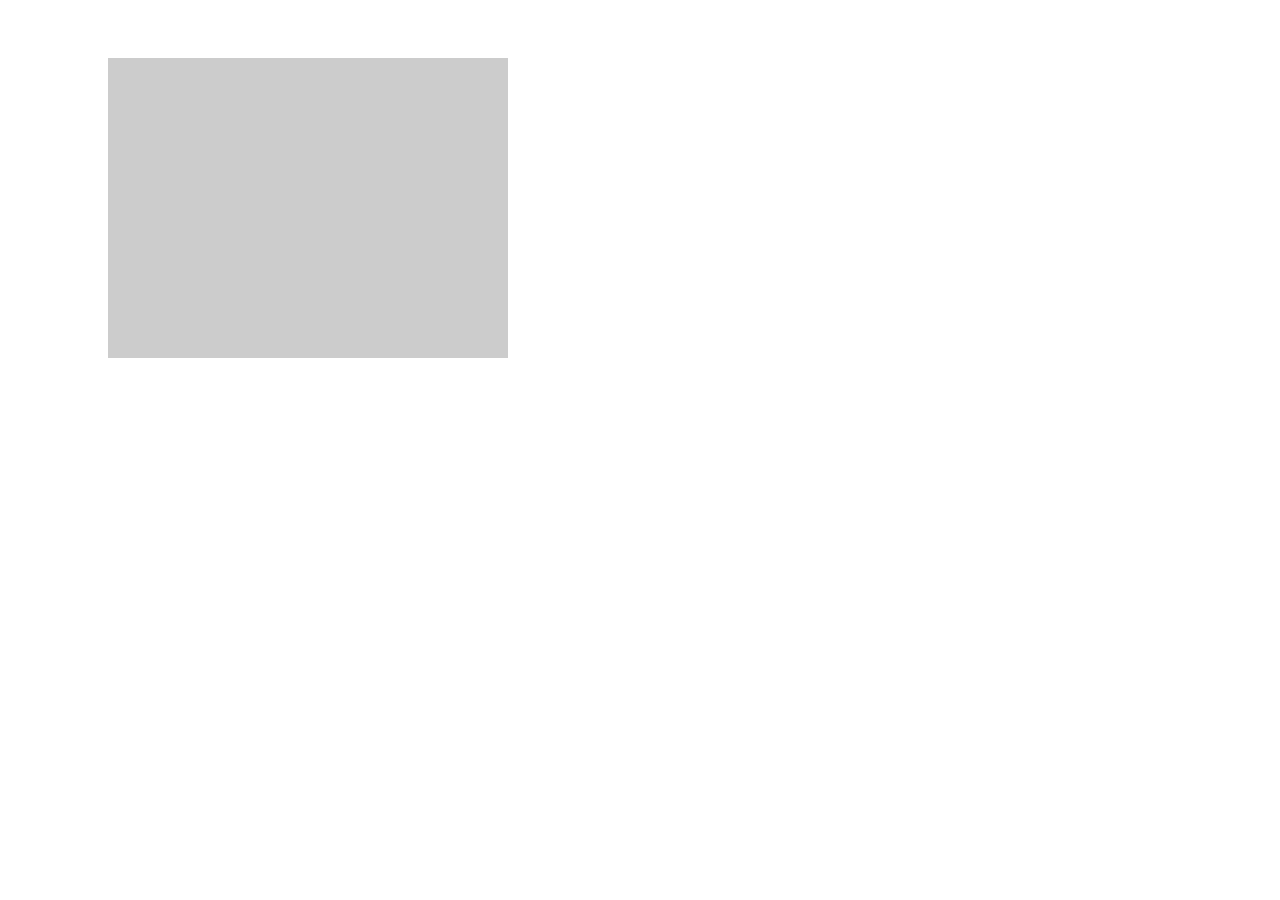
==== index.html @ 73fc304d "inital commit" ====
<!DOCTYPE html>
<html>
  <head>
    <title>D3 - Data Driven Documents</title>
    <script src="https://cdnjs.cloudflare.com/ajax/libs/d3/3.5.16/d3.js" charset="utf-8"></script>
    <script src="https://cdnjs.cloudflare.com/ajax/libs/underscore.js/1.8.3/underscore.js"></script>
    <style type="text/css">
      body {
        padding-top: 50px;
        padding-left: 100px;
      }
      .bar {
        display: inline-block;
        width: 20px;
        height: 75px; /* Gets overriden by D3-assigned height below */
        margin-right: 2px;
        fill: teal;
      }
      #chartArea {
        width: 400px;
        height: 300px;
        background-color: #CCC;
      }
    </style>
  </head>
  <body>
    <div id="chartArea"></div>
    <script type="text/javascript">
      var dataset = _.map(_.range(75), function (i) {
        return Math.random() * 500;
      });
      var w = 400, h = 300;

      var svg = d3.select('#chartArea').append('svg')
      .attr('width', w)
      .attr('height', h);

        var xScale = d3.scale.ordinal()
      .domain(dataset)
        .rangeBands([0, w], 0.1, 0.3);

        var yScale = d3.scale.linear()
      .domain([0, d3.max(dataset) * 1.1])
        .range([0, h]);

        var colorScale = d3.scale.linear()
      .domain([0, dataset.length])
        .range(['yellow', 'green']);

        svg.selectAll('rect')
        .data(dataset)
      .enter()
        .append('rect')
        .attr('class', 'bar')
        .attr('x', function (d, i) {
          return xScale(d);
        })
      .attr('y', function (d) {
        return h - yScale(d);
      })
      .attr('width', xScale.rangeBand())
      .attr('height', function (d) {
        return yScale(d);
      })
      .attr('fill', function (d, i) {
        return colorScale(i);
      });
    </script>
  </body>
</html>
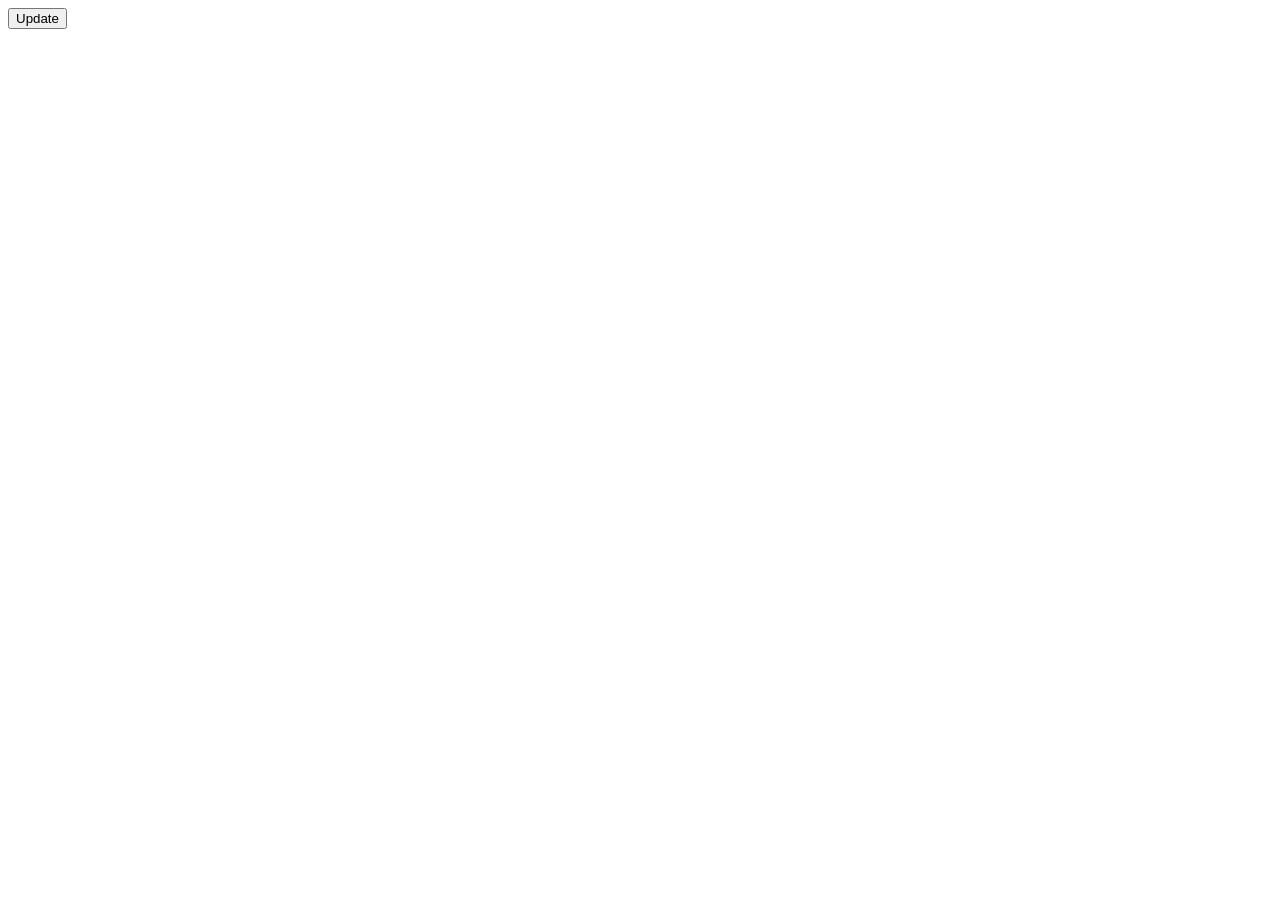
==== commit 0a4484c2: "havent commited in a while" ====
--- a/index.html
+++ b/index.html
@@ -2,69 +2,115 @@
 <html>
   <head>
     <title>D3 - Data Driven Documents</title>
-    <script src="https://cdnjs.cloudflare.com/ajax/libs/d3/3.5.16/d3.js" charset="utf-8"></script>
+    <script src="https://cdnjs.cloudflare.com/ajax/libs/d3/3.5.16/d3.js"></script>
     <script src="https://cdnjs.cloudflare.com/ajax/libs/underscore.js/1.8.3/underscore.js"></script>
+    <script src="https://cdnjs.cloudflare.com/ajax/libs/jquery/3.1.0/jquery.js"></script>
     <style type="text/css">
-      body {
-        padding-top: 50px;
-        padding-left: 100px;
+      #chartArea {
+        background-color: #CCC;
       }
-      .bar {
+      .bubble {
         display: inline-block;
-        width: 20px;
-        height: 75px; /* Gets overriden by D3-assigned height below */
-        margin-right: 2px;
-        fill: teal;
+        fill: purple;
+        fill-opacity: 0.5;
+        stroke: black;
+        stroke-weight: 1px;
       }
-      #chartArea {
-        width: 400px;
-        height: 300px;
-        background-color: #CCC;
+      .bubble:hover {
+        fill: red;
+      }
+      .axis path, .axis line {
+        fill: none;
+        stroke: #000;
+        stroke-width: 1px;
+        shape-rendering: crispEdges;
       }
     </style>
   </head>
   <body>
     <div id="chartArea"></div>
+    <button onclick="update()">Update</button>
+    <script src="data.js"></script>
     <script type="text/javascript">
-      var dataset = _.map(_.range(75), function (i) {
-        return Math.random() * 500;
-      });
-      var w = 400, h = 300;
+
+      function getData(jdata) {
+        //index = jdata["headers"].indexOf(indexer)
+        data = []
+        $.each(jdata, function(key, val) {
+          data.push({
+            k: key,
+            v: val,
+            x: Math.round(Math.random()*100),
+            y: Math.round(Math.random()*100),
+            r: Math.round(5+Math.random()*10)
+          });
+        });
+        return data
+      }
+
+      //json is located in data.js
+      var dataset = getData(json, "Total: All Businesses");
+
+      var margin = {top: 20, right: 20, bottom: 60, left: 60};
+      var w = 1000-margin.left-margin.right, h = 600-margin.top-margin.bottom;
 
       var svg = d3.select('#chartArea').append('svg')
-      .attr('width', w)
-      .attr('height', h);
+      .attr('width', w+margin.left+margin.right)
+      .attr('height', h+margin.top+margin.bottom);
 
-        var xScale = d3.scale.ordinal()
-      .domain(dataset)
-        .rangeBands([0, w], 0.1, 0.3);
+      var diameter = 960,
+      format = d3.format(",d"),
+      color = d3.scale.category20c();
 
-        var yScale = d3.scale.linear()
-      .domain([0, d3.max(dataset) * 1.1])
-        .range([0, h]);
+  var bubble = d3.layout.pack()
+  .sort(null)
+.size([diameter, diameter])
+  .padding(1.5);
 
-        var colorScale = d3.scale.linear()
-      .domain([0, dataset.length])
-        .range(['yellow', 'green']);
+  var svg = d3.select("body").append("svg")
+  .attr("width", diameter)
+  .attr("height", diameter)
+  .attr("class", "bubble");
 
-        svg.selectAll('rect')
-        .data(dataset)
-      .enter()
-        .append('rect')
-        .attr('class', 'bar')
-        .attr('x', function (d, i) {
-          return xScale(d);
-        })
-      .attr('y', function (d) {
-        return h - yScale(d);
-      })
-      .attr('width', xScale.rangeBand())
-      .attr('height', function (d) {
-        return yScale(d);
-      })
-      .attr('fill', function (d, i) {
-        return colorScale(i);
-      });
+  d3.json("data.json", function(error, root) {
+    if (error) throw error;
+
+    var node = svg.selectAll(".node")
+      .data(bubble.nodes(classes(root))
+          .filter(function(d) { return !d.children; }))
+      .enter().append("g")
+      .attr("class", "node")
+      .attr("transform", function(d) { return "translate(" + d.x + "," + d.y + ")"; });
+
+    node.append("title")
+      .text(function(d) { return d.className + ": " + format(d.value); });
+
+    node.append("circle")
+      .attr("r", function(d) { return d.r; })
+      .style("fill", function(d) { return color(d.packageName); });
+
+    node.append("text")
+      .attr("dy", ".3em")
+      .style("text-anchor", "middle")
+      .text(function(d) { return d.className.substring(0, d.r / 3); });
+  });
+
+// Returns a flattened hierarchy containing all leaf nodes under the root.
+function classes(root) {
+  var classes = [];
+
+  function recurse(name, node) {
+    if (node.children) node.children.forEach(function(child) { recurse(node.name, child); });
+    else classes.push({packageName: name, className: node.name, value: node.size});
+  }
+
+  recurse(null, root);
+  return {children: classes};
+}
+
+d3.select(self.frameElement).style("height", diameter + "px");
+
+
     </script>
   </body>
 </html>
